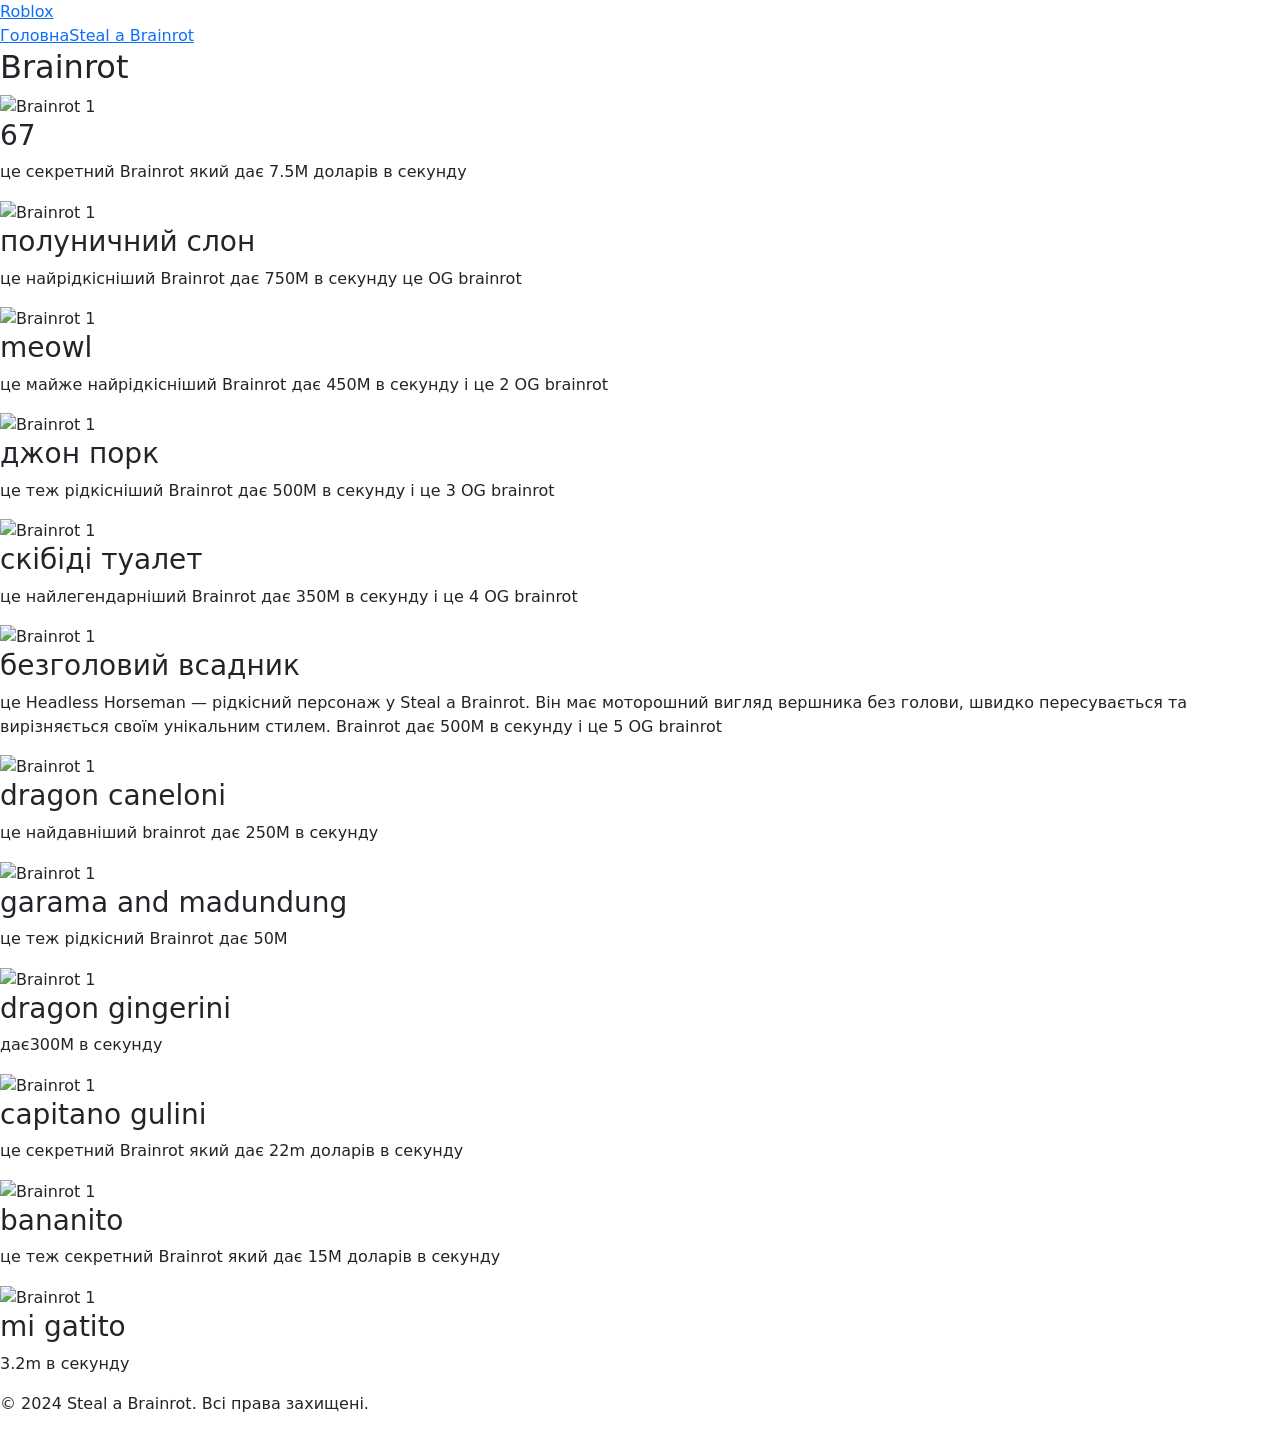
==== hero.html @ 3cb13805 "Add hero.html with main page structure and content" ====
<!DOCTYPE html>
<html lang="uk">
<head>
    <meta charset="UTF-8">
    <meta name="viewport" content="width=device-width, initial-scale=1.0">
    <title>Головна</title>
    <!-- Bootstrap -->
    <link href="https://cdn.jsdelivr.net/npm/bootstrap@5.3.7/dist/css/bootstrap.min.css" rel="stylesheet">
    <link rel="stylesheet" href="style.css">


</head>
<body>

<header class="topbar">
    <a class="logo" href="index.html">Roblox</a>

    <nav class="nav">
        <a href="index.html">Головна</a>
        <a href=ндф"about.html">Steal a Brainrot</a>
    </nav>
</header>

<main>
   <h2>Brainrot</h2>

<div class="hero-menu">
   <div class="menu-item">
    <img src="https://pic2-cdn.creality.com/comp/model/20cfc74142a156b14ea08389d6bebe9b.webp?x-oss-process=image/ignore-error,1" alt="Brainrot 1">
    <h3>67</h3>
    <p>це секретний Brainrot який дає 7.5M доларів в секунду</p>
   </div>

      <div class="menu-item">
         <img src="https://encrypted-tbn0.gstatic.com/images?q=tbn:ANd9GcThYdxf8iBvi08QMRYQxuMy2mQxxJFFnELMrIO9FyiHTw&s=10" alt="Brainrot 1">
    <h3>полуничний слон</h3>
    <p>це найрідкісніший Brainrot дає 750M в секунду це OG brainrot</p>
   </div>

   
      <div class="menu-item">
         <img src="https://encrypted-tbn0.gstatic.com/images?q=tbn:ANd9GcQvB8_XZoO9Nttok_hVN5ioypVNaBlpApd9qXQsc-4kNg&s=10" alt="Brainrot 1">
    <h3>meowl</h3>
    <p>це майже найрідкісніший Brainrot дає 450M в секунду і  це 2 OG brainrot</p>
   </div>

     <div class="menu-item">
         <img src="https://encrypted-tbn0.gstatic.com/images?q=tbn:ANd9GcS-AGG66n2Ecsx-8rFiIEo_qJAPgEj9yTUL_983jZAv2g&s=10" alt="Brainrot 1">
    <h3>джон порк</h3>
    <p>це теж рідкісніший Brainrot дає 500M в секунду і це 3 OG brainrot</p>
   </div>

        <div class="menu-item">
         <img src="https://encrypted-tbn0.gstatic.com/images?q=tbn:ANd9GcSoh6uymwkcJx2DTKadzGskQQvyZq0RRnSe2ia1llD3TjHZ66kW6g6UuXh5&s=10" alt="Brainrot 1">
    <h3>скібіді туалет</h3>
    <p>це найлегендарніший  Brainrot дає 350M в секунду і  це 4 OG brainrot</p>
   </div>

        <div class="menu-item">
         <img src="https://encrypted-tbn0.gstatic.com/images?q=tbn:ANd9GcT3YeT_vH3_1AkHfBYbZrkCEHYY8-YeGJdNJuZe2P2yog&s=10" alt="Brainrot 1">
    <h3>безголовий всадник</h3>
    <p>це Headless Horseman — рідкісний персонаж у Steal a Brainrot. Він має моторошний вигляд вершника без голови, швидко пересувається та вирізняється своїм унікальним стилем. Brainrot дає 500M в секунду і  це 5 OG brainrot</p>
   </div>

    <div class="menu-item">
         <img src="https://encrypted-tbn3.gstatic.com/shopping?q=tbn:ANd9GcTHBNQ1odbq9-q6sGcKyjeV2U_LOHKsNAXUbjD0Nzsx7ljOC0Legn0Ti_J39t_hke5mGgXBjqKfwk7wCdXlZNWZ7WHEpdKsSaUH5B2WGdNa&usqp=CAc" alt="Brainrot 1">
    <h3>dragon caneloni</h3>
    <p>це найдавніший brainrot дає 250M в секунду</p>
   </div>

    <div class="menu-item">
         <img src="https://encrypted-tbn0.gstatic.com/images?q=tbn:ANd9GcRVFPF91Gu3pJ62wwtunZhTCB3I2N77VDDNmUdLDm2yag&s=10" alt="Brainrot 1">
    <h3>garama and madundung</h3>
    <p>це теж рідкісний Brainrot дає 50M<p>

   </div> 
   <div class="menu-item">
         <img src=https://encrypted-tbn0.gstatic.com/images?q=tbn:ANd9GcT5qk434BzXfWnc3RpNVKNsEWDcuJRpQNPsDxRrSEMHjA&s=10
         " alt="Brainrot 1">
    <h3>dragon gingerini</h3>
    <p>дає300M в секунду</p>
   </div>




   <div class="menu-item">
    <img src="https://encrypted-tbn0.gstatic.com/images?q=tbn:ANd9GcQwy4iBS9UGP2Z3hGVaCDWT6W3bSz10ZzwWpKhcNwcBAA&s=10" alt="Brainrot 1">
    <h3>capitano gulini</h3>
    <p>це секретний Brainrot який дає 22m доларів в секунду</p>
   </div>


   
   <div class="menu-item">
    <img src="https://encrypted-tbn0.gstatic.com/images?q=tbn:ANd9GcSBqHPeSylLgtrgWsw9W0uGVTI-BBBDPhrosU0QE9oa8g&s=10" alt="Brainrot 1">
    <h3>bananito</h3>
    <p>це теж секретний Brainrot який дає 15M доларів в секунду</p>
   </div>

   <div class="menu-item">
    <img src="https://encrypted-tbn0.gstatic.com/images?q=tbn:ANd9GcQuO78yLvCIlib_ivrToheXI_XuOs19IrJjvsPf7ugW3Q&s=10" alt="Brainrot 1">
    <h3>mi gatito</h3>
    <p>3.2m в секунду   <p></p>



</div>
</main>
<footer class="footer">
    <p>&copy; 2024 Steal a Brainrot. Всі права захищені.</p>
</footer>   

</body>
</html>
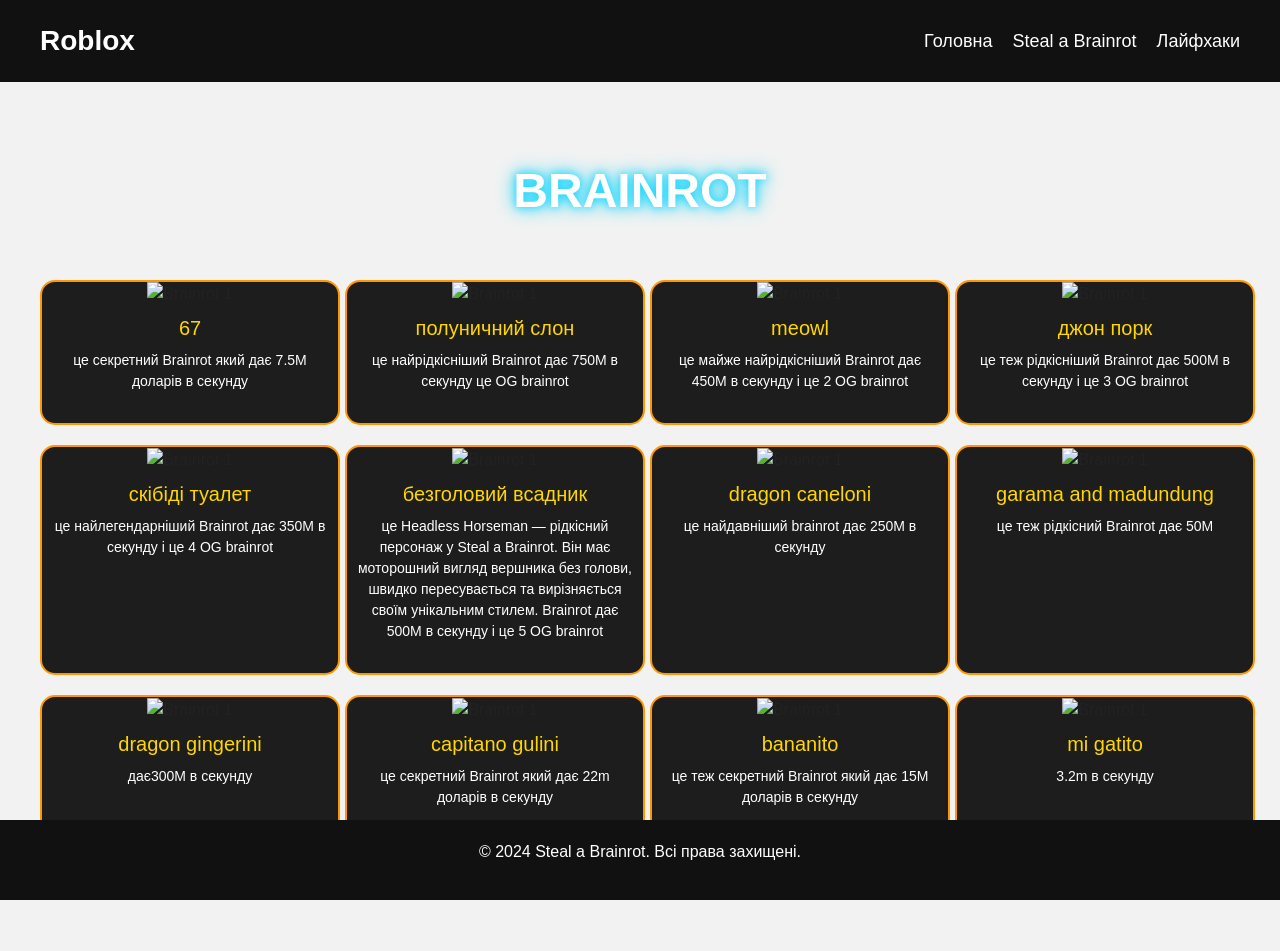
==== commit f8810c9b: "Update hero.html" ====
--- a/hero.html
+++ b/hero.html
@@ -17,8 +17,11 @@
     <a class="logo" href="index.html">Roblox</a>
 
     <nav class="nav">
+      <nav class="nav">
         <a href="index.html">Головна</a>
-        <a href=ндф"about.html">Steal a Brainrot</a>
+        <a href="hero.html">Steal a Brainrot</a>
+        <a href="about.html">Лайфхаки</a>
+    </nav>
     </nav>
 </header>
 
--- a/style.css
+++ b/style.css
@@ -0,0 +1,276 @@
+*
+{
+    margin: 0;
+    padding: 0;
+    box-sizing: border-box;
+}
+
+body{
+    font-family: Arial, sans-serif;
+    background: #f2f2f2;
+    color: #222;
+}
+
+/* Шапка */
+main{
+    padding: 20px;
+    margin-bottom: 60px; /* Додатковий відступ для футера */
+}
+
+.topbar{
+    background: #111;
+    padding: 20px 40px;
+    display: flex;
+    justify-content: space-between;
+    align-items: center;
+}
+
+.logo{
+    color: white;
+    text-decoration: none;
+    font-size: 28px;
+    font-weight: bold;
+}
+
+.nav a{
+    color: white;
+    text-decoration: none;
+    margin-left: 20px;
+    font-size: 18px;
+}
+
+.nav a:hover{
+    color: #00c3ff;
+}
+
+/* Hero */
+.main-hero{
+    height: 100vh;
+    background:
+        linear-gradient(rgba(0,0,0,.55), rgba(0,0,0,.65)),
+        url("img/images.jpg") center/cover no-repeat;
+
+    display: flex;
+    flex-direction: column;
+    justify-content: center;
+    align-items: center;
+    text-align: center;
+
+    padding: 20px;
+    color: white;
+}
+
+.kicker{
+    display: inline-block;
+    padding: 8px 22px;
+    background: rgba(255,255,255,.15);
+    backdrop-filter: blur(10px);
+    border: 2px solid rgba(255,255,255,.3);
+    border-radius: 50px;
+    font-size: 18px;
+    letter-spacing: 2px;
+    text-transform: uppercase;
+    margin-bottom: 20px;
+}
+
+.main-hero h1{
+    max-width: 900px;
+    font-size: 4rem;
+    font-weight: 900;
+    line-height: 1.15;
+    text-shadow: 0 0 20px rgba(0,255,255,.6);
+    margin-bottom: 25px;
+}
+
+.lead{
+    max-width: 650px;
+    font-size: 1.4rem;
+    color: #f0f0f0;
+    margin-bottom: 40px;
+}
+
+/* КНОПКА */
+
+.button{
+    display: inline-block;
+    padding: 18px 45px;
+    background: linear-gradient(135deg,#00d2ff,#3a7bff);
+    color: white;
+    text-decoration: none;
+    border-radius: 50px;
+    font-size: 20px;
+    font-weight: bold;
+    transition: .35s;
+    box-shadow: 0 10px 25px rgba(0,140,255,.45);
+}
+
+.button:hover{
+    transform: translateY(-6px) scale(1.05);
+    box-shadow: 0 15px 35px rgba(0,140,255,.7);
+}
+
+/* ПРО ГРУ */
+
+.content{
+    max-width: 1100px;
+    margin: 70px auto;
+    padding: 45px;
+    background: white;
+    border-radius: 25px;
+    box-shadow: 0 15px 35px rgba(0,0,0,.15);
+}
+
+.content h2{
+    text-align: center;
+    font-size: 2.8rem;
+    color: #0078ff;
+    margin-bottom: 30px;
+    position: relative;
+}
+
+.content h2::after{
+    content: "";
+    display: block;
+    width: 120px;
+    height: 5px;
+    margin: 15px auto 0;
+    border-radius: 10px;
+    background: linear-gradient(to right,#00d2ff,#0078ff);
+}
+
+.content p{
+    font-size: 18px;
+    line-height: 1.9;
+    color: #444;
+    text-align: justify;
+}
+footer {
+    background: #111;
+    color: rgb(255, 255, 255);
+    text-align: center;
+    padding: 20px 0;
+    position: fixed;
+    bottom: 0;
+    width: 100%;
+}
+
+.menu-item{
+    width: 300px;
+    background: #1d1d1d;
+    border: 2px solid #ff9800;
+    border-radius: 15px;
+    overflow: hidden;
+    text-align: center;
+    transition: 0.3s;
+}
+/* From Uiverse.io by dylanharriscameron */ 
+/* From Uiverse.io by kamehame-ha */ 
+.cards {
+  display: flex;
+  flex-direction: row;
+  gap: 15px;
+  justify-content: center;
+}
+
+.cards .red {
+  background-color: #f43f5e;
+}
+
+.cards .blue {
+  background-color: #3b82f6;
+}
+
+.cards .green {
+  background-color: #22c55e;
+}
+.cards .card {
+  display: flex;
+  align-items: center;
+  justify-content: center;
+  flex-direction: row;
+  text-align: center;
+  height: 250px; /* Нова висота */
+  width: 250px;
+  border-radius: 10px;
+  color: white;
+  cursor: pointer;
+  transition: 400ms;
+}
+
+.cards .card p.tip {
+  font-size: 1em;
+  font-weight: 700;
+}
+
+.cards .card p.second-text {
+  font-size: .7em;
+}
+
+.cards .card:hover {
+  transform: scale(1.1);
+}
+.cards:hover > .card:not(:hover) {
+  filter: blur(10px);
+  transform: scale(0.9, 0.9);
+}
+
+.menu-item img{
+    width: 100%;
+    height: 140px;
+    object-fit: cover;
+}
+
+.menu-item h3{
+    font-size: 20px;
+    color: #ffd700;
+    margin: 10px;
+}
+
+.menu-item p{
+    font-size: 14px;
+    color: white;
+    padding: 0 10px 15px;
+}
+
+.menu-item:hover{
+    transform: scale(1.05);
+    box-shadow: 0 0 15px orange;
+}
+.hero-menu{
+    display: grid;
+    grid-template-columns: repeat(4, minmax(220px, 1fr));
+    gap: 20px;
+    justify-content: center;
+    padding: 20px;
+}
+iframe{
+    display:block;
+    width:90%;
+    max-width:1100px;
+    aspect-ratio:16/9;
+    height:auto;
+    margin:60px auto;
+    border:none;
+    border-radius:25px;
+    box-shadow:0 15px 35px rgba(0,0,0,.35);
+}
+
+/* Фон секції */
+
+.poto{
+    background:
+        linear-gradient(rgba(0,0,0,.45),rgba(0,0,0,.45)),
+        url("img/images.jpg") center/cover no-repeat;
+    padding:40px 0 80px;
+}
+h2{
+    text-align:center;
+    margin:60px 0 40px;
+    font-size:3rem;
+    font-weight:900;
+    color:white;
+    text-transform:uppercase;
+    text-shadow:
+        0 0 10px #00d4ff,
+        0 0 20px #00d4ff;
+}
